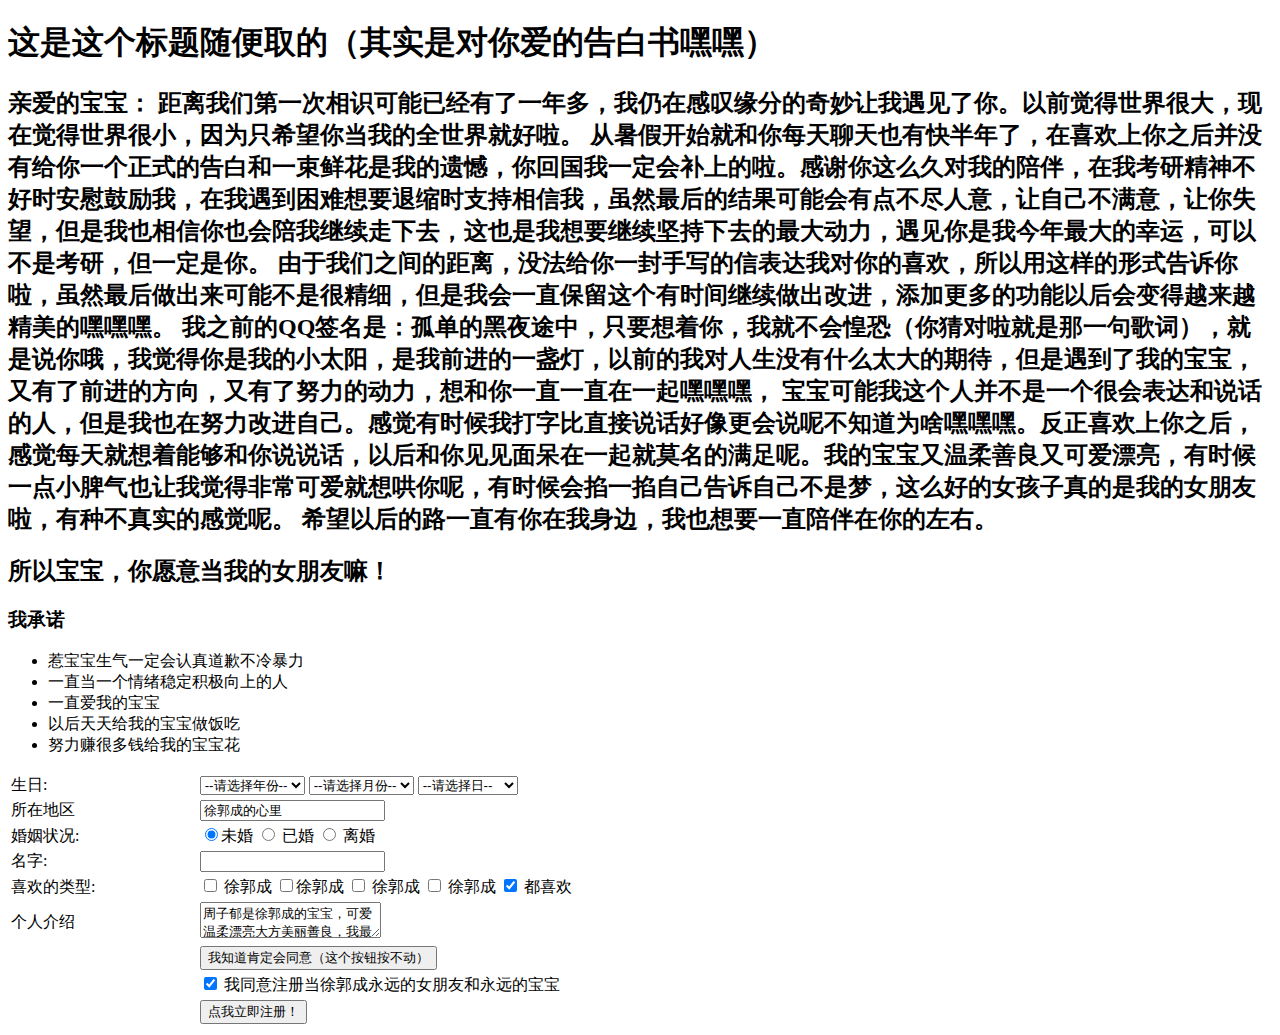
==== index.html @ d4f052cd "Update and rename index2.html to index.html" ====
<!DOCTYPE html>
<html lang="en">
<head>
    <meta charset="UTF-8">
    <meta name="viewport" content="width=device-width, initial-scale=1.0">
    <meta http-equiv="X-UA-Compatible" content="ie=edge">
    <title>写给我的宝宝周子郁</title>

</head>

</body>
         <body background="img/14.jpg" 
               style="background-repeat:no-repeat
               background-attachment:fixed;
               background-size:= 100%; ">
         </body>


<body>
    <h1>这是这个标题随便取的（其实是对你爱的告白书嘿嘿）</h1>
<h2>亲爱的宝宝：
  距离我们第一次相识可能已经有了一年多，我仍在感叹缘分的奇妙让我遇见了你。以前觉得世界很大，现在觉得世界很小，因为只希望你当我的全世界就好啦。
从暑假开始就和你每天聊天也有快半年了，在喜欢上你之后并没有给你一个正式的告白和一束鲜花是我的遗憾，你回国我一定会补上的啦。感谢你这么久对我的陪伴，在我考研精神不好时安慰鼓励我，在我遇到困难想要退缩时支持相信我，虽然最后的结果可能会有点不尽人意，让自己不满意，让你失望，但是我也相信你也会陪我继续走下去，这也是我想要继续坚持下去的最大动力，遇见你是我今年最大的幸运，可以不是考研，但一定是你。
由于我们之间的距离，没法给你一封手写的信表达我对你的喜欢，所以用这样的形式告诉你啦，虽然最后做出来可能不是很精细，但是我会一直保留这个有时间继续做出改进，添加更多的功能以后会变得越来越精美的嘿嘿嘿。
  我之前的QQ签名是：孤单的黑夜途中，只要想着你，我就不会惶恐（你猜对啦就是那一句歌词），就是说你哦，我觉得你是我的小太阳，是我前进的一盏灯，以前的我对人生没有什么太大的期待，但是遇到了我的宝宝，又有了前进的方向，又有了努力的动力，想和你一直一直在一起嘿嘿嘿，
宝宝可能我这个人并不是一个很会表达和说话的人，但是我也在努力改进自己。感觉有时候我打字比直接说话好像更会说呢不知道为啥嘿嘿嘿。反正喜欢上你之后，感觉每天就想着能够和你说说话，以后和你见见面呆在一起就莫名的满足呢。我的宝宝又温柔善良又可爱漂亮，有时候一点小脾气也让我觉得非常可爱就想哄你呢，有时候会掐一掐自己告诉自己不是梦，这么好的女孩子真的是我的女朋友啦，有种不真实的感觉呢。
  希望以后的路一直有你在我身边，我也想要一直陪伴在你的左右。</h2>
<h2>所以宝宝，你愿意当我的女朋友嘛！</h2>
<tr>
                <td></td>
                <td>
                    <h3>我承诺</h3>
                    <ul>
                        <li>惹宝宝生气一定会认真道歉不冷暴力</li>
                        <li>一直当一个情绪稳定积极向上的人</li>
                        <li>一直爱我的宝宝</li>
                        <li>以后天天给我的宝宝做饭吃</li>
                        <li>努力赚很多钱给我的宝宝花</li>
                    </ul>
                </td>
        </tr>
<body>

    <table width="1000" >
        
        <!-- 第二行 -->
        <tr>
            <td>生日:</td>
            <td>
                <select>
                    <option>--请选择年份--</option>
                    <option>2001</option>
                    <option>2002</option>
                    <option>2003</option>
                    <option>2004</option>
                </select>
                <select>
                        <option>--请选择月份--</option>
                        <option>1</option>
                        <option>2</option>
                        <option>3</option>
                        <option>4</option>
                        <option>5</option>
                        <option>6</option>
                        <option>7</option>
                        <option>8</option>
                        <option>9</option>
                        <option>10</option>
                        <option>11</option>
                        <option>12</option>
                </select>
                <select>
                        <option>--请选择日--</option>
                        <option>1</option>
                        <option>2</option>
                        <option>3</option>
<option>后面不想打了</option>
                </select>
        
            </td>
        </tr>
        <!-- 第三行 -->
        <tr>
            <td>所在地区</td>
            <td><input type="text" value="徐郭成的心里"></td>
        </tr>
        <!-- 第四行 -->
        <tr>
            <td>婚姻状况:</td>
            <td>
                    <input type="radio" name="marry" checked="checked">未婚  <input type="radio" name="marry">  已婚  <input type="radio" name="marry"> 离婚
            </td>
        </tr>
         <!-- 第五行 -->
         <tr>
             <td>名字:</td>
             <td><input type="text" value=""></td>
         </tr>
          <!-- 第六行 -->
        <tr>
            <td>喜欢的类型:</td>
            <td>
                <input type="checkbox" name="love" > 徐郭成 
                <input type="checkbox" name="love" >徐郭成 
                <input type="checkbox" name="love" > 徐郭成 
                <input type="checkbox" name="love" > 徐郭成
                <input type="checkbox" name="love"  checked="checked"> 都喜欢 
            </td>
        </tr>
         <!-- 第七行 -->
        <tr>
            <td>个人介绍</td>
            <td>
                <textarea>周子郁是徐郭成的宝宝，可爱温柔漂亮大方美丽善良，我最爱她啦。</textarea>
            </td>
        </tr>
        <!-- 第八行 -->
        <tr>
            <td></td>
            <td>
                <input type="submit" value="我知道肯定会同意（这个按钮按不动）" >
            </td>
        </tr>
        <tr>
                <td></td>
                <td>
                    <input type="checkbox"  checked="checked">    我同意注册当徐郭成永远的女朋友和永远的宝宝
                </td>
        </tr>
        <tr>
                <td></td>
                <td>
                    <a href="C:\Users\86130\Desktop\3D相册\index.html">
    <button>点我立即注册！</button>
</a>

                </td>
        </tr>
        
           
    </table>
</body>
</html>
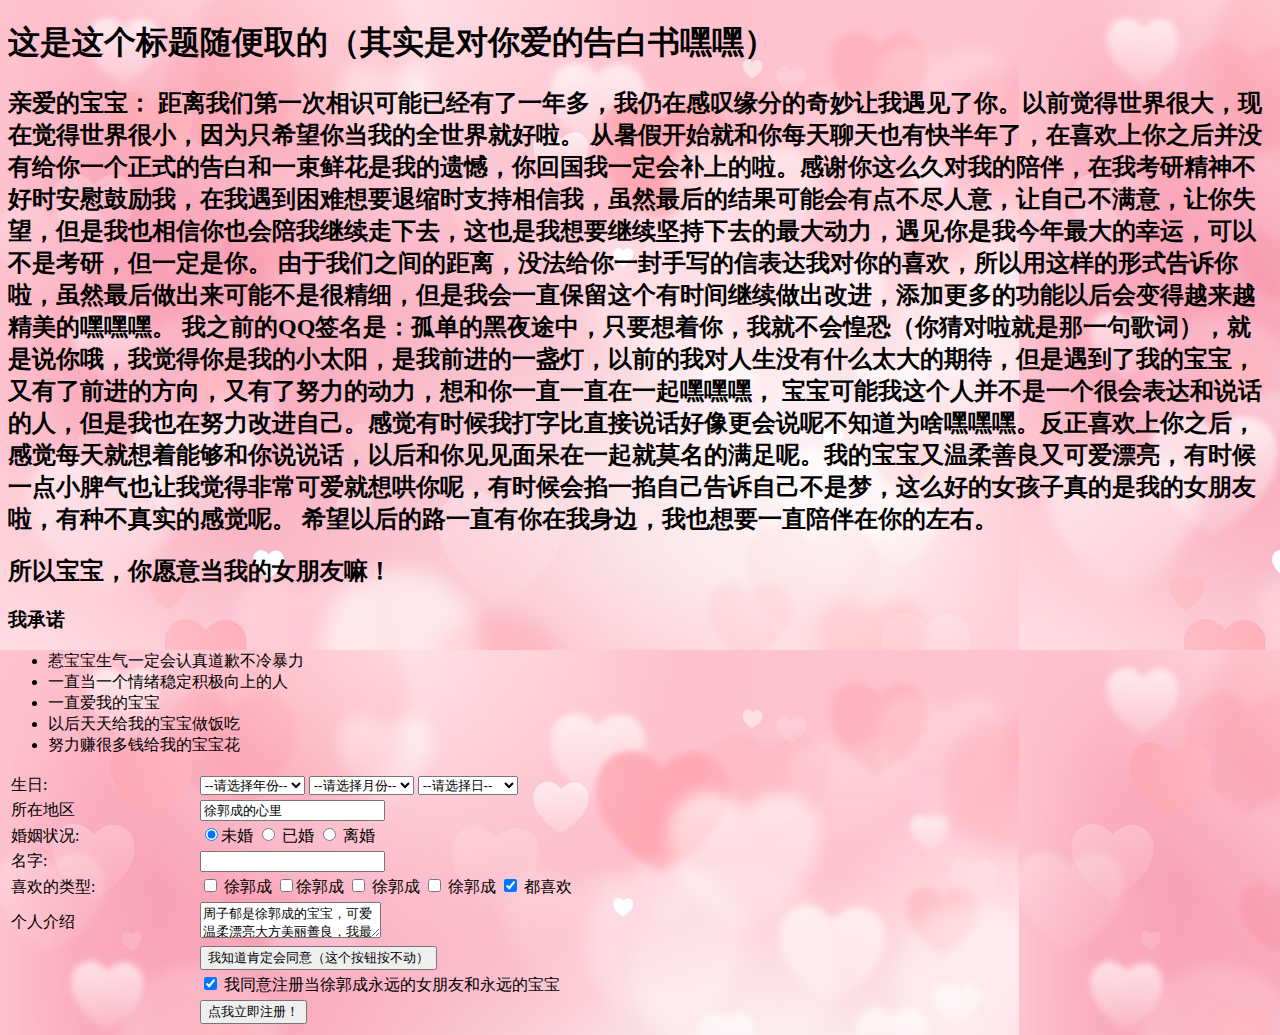
==== commit b5ac7f85: "Update index.html" ====
--- a/index.html
+++ b/index.html
@@ -9,7 +9,7 @@
 </head>
 
 </body>
-         <body background="img/14.jpg" 
+         <body background="14.jpg" 
                style="background-repeat:no-repeat
                background-attachment:fixed;
                background-size:= 100%; ">
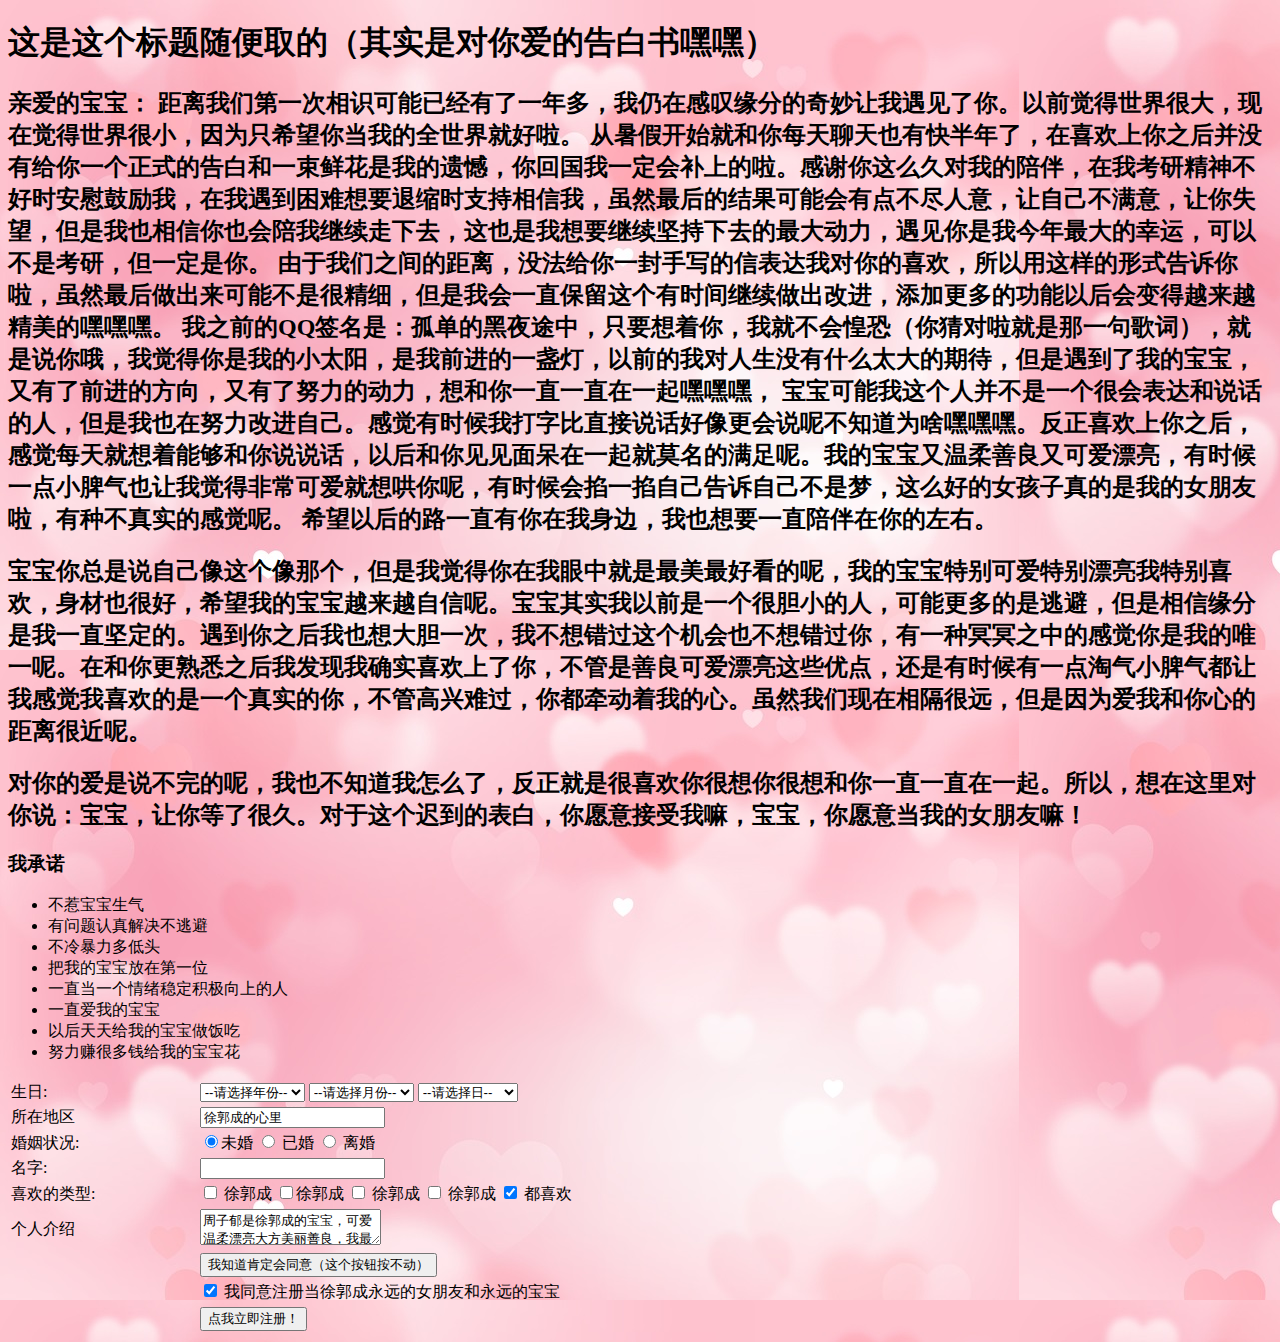
==== commit 07c1f1e2: "Update index.html" ====
--- a/index.html
+++ b/index.html
@@ -25,13 +25,19 @@
   我之前的QQ签名是：孤单的黑夜途中，只要想着你，我就不会惶恐（你猜对啦就是那一句歌词），就是说你哦，我觉得你是我的小太阳，是我前进的一盏灯，以前的我对人生没有什么太大的期待，但是遇到了我的宝宝，又有了前进的方向，又有了努力的动力，想和你一直一直在一起嘿嘿嘿，
 宝宝可能我这个人并不是一个很会表达和说话的人，但是我也在努力改进自己。感觉有时候我打字比直接说话好像更会说呢不知道为啥嘿嘿嘿。反正喜欢上你之后，感觉每天就想着能够和你说说话，以后和你见见面呆在一起就莫名的满足呢。我的宝宝又温柔善良又可爱漂亮，有时候一点小脾气也让我觉得非常可爱就想哄你呢，有时候会掐一掐自己告诉自己不是梦，这么好的女孩子真的是我的女朋友啦，有种不真实的感觉呢。
   希望以后的路一直有你在我身边，我也想要一直陪伴在你的左右。</h2>
-<h2>所以宝宝，你愿意当我的女朋友嘛！</h2>
+    <h2>宝宝你总是说自己像这个像那个，但是我觉得你在我眼中就是最美最好看的呢，我的宝宝特别可爱特别漂亮我特别喜欢，身材也很好，希望我的宝宝越来越自信呢。宝宝其实我以前是一个很胆小的人，可能更多的是逃避，但是相信缘分是我一直坚定的。遇到你之后我也想大胆一次，我不想错过这个机会也不想错过你，有一种冥冥之中的感觉你是我的唯一呢。在和你更熟悉之后我发现我确实喜欢上了你，不管是善良可爱漂亮这些优点，还是有时候有一点淘气小脾气都让我感觉我喜欢的是一个真实的你，不管高兴难过，你都牵动着我的心。虽然我们现在相隔很远，但是因为爱我和你心的距离很近呢。</h2>
+    
+        
+<h2>对你的爱是说不完的呢，我也不知道我怎么了，反正就是很喜欢你很想你很想和你一直一直在一起。所以，想在这里对你说：宝宝，让你等了很久。对于这个迟到的表白，你愿意接受我嘛，宝宝，你愿意当我的女朋友嘛！</h2>
 <tr>
                 <td></td>
                 <td>
                     <h3>我承诺</h3>
                     <ul>
-                        <li>惹宝宝生气一定会认真道歉不冷暴力</li>
+                        <li>不惹宝宝生气</li>
+                        <li>有问题认真解决不逃避</li>
+                        <li>不冷暴力多低头</li>
+                        <li>把我的宝宝放在第一位</li>
                         <li>一直当一个情绪稳定积极向上的人</li>
                         <li>一直爱我的宝宝</li>
                         <li>以后天天给我的宝宝做饭吃</li>
@@ -130,7 +136,7 @@
         <tr>
                 <td></td>
                 <td>
-                    <a href="C:\Users\86130\Desktop\3D相册\index.html">
+                    <a href="https://kahuyo.github.io/Kahuyo.github-io/">
     <button>点我立即注册！</button>
 </a>
 
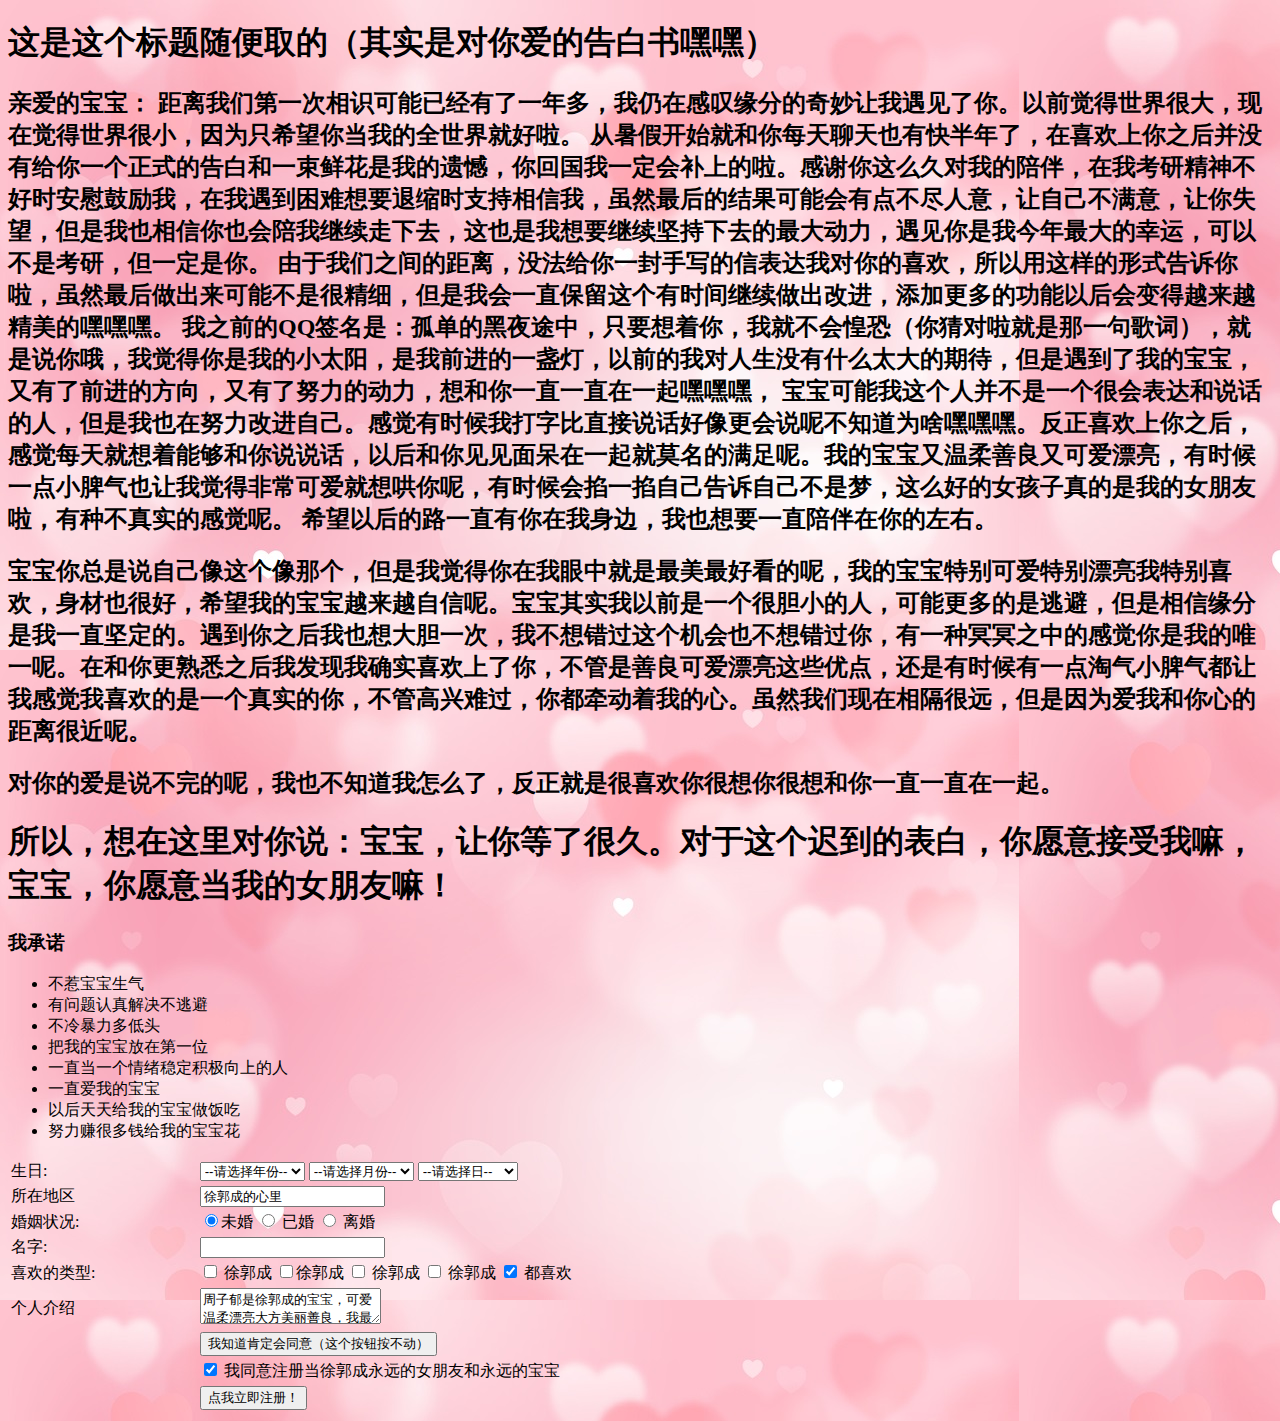
==== commit 3ef7e88c: "Update index.html" ====
--- a/index.html
+++ b/index.html
@@ -28,7 +28,8 @@
     <h2>宝宝你总是说自己像这个像那个，但是我觉得你在我眼中就是最美最好看的呢，我的宝宝特别可爱特别漂亮我特别喜欢，身材也很好，希望我的宝宝越来越自信呢。宝宝其实我以前是一个很胆小的人，可能更多的是逃避，但是相信缘分是我一直坚定的。遇到你之后我也想大胆一次，我不想错过这个机会也不想错过你，有一种冥冥之中的感觉你是我的唯一呢。在和你更熟悉之后我发现我确实喜欢上了你，不管是善良可爱漂亮这些优点，还是有时候有一点淘气小脾气都让我感觉我喜欢的是一个真实的你，不管高兴难过，你都牵动着我的心。虽然我们现在相隔很远，但是因为爱我和你心的距离很近呢。</h2>
     
         
-<h2>对你的爱是说不完的呢，我也不知道我怎么了，反正就是很喜欢你很想你很想和你一直一直在一起。所以，想在这里对你说：宝宝，让你等了很久。对于这个迟到的表白，你愿意接受我嘛，宝宝，你愿意当我的女朋友嘛！</h2>
+<h2>对你的爱是说不完的呢，我也不知道我怎么了，反正就是很喜欢你很想你很想和你一直一直在一起。</h2>
+   <h1> 所以，想在这里对你说：宝宝，让你等了很久。对于这个迟到的表白，你愿意接受我嘛，宝宝，你愿意当我的女朋友嘛！</h1>
 <tr>
                 <td></td>
                 <td>
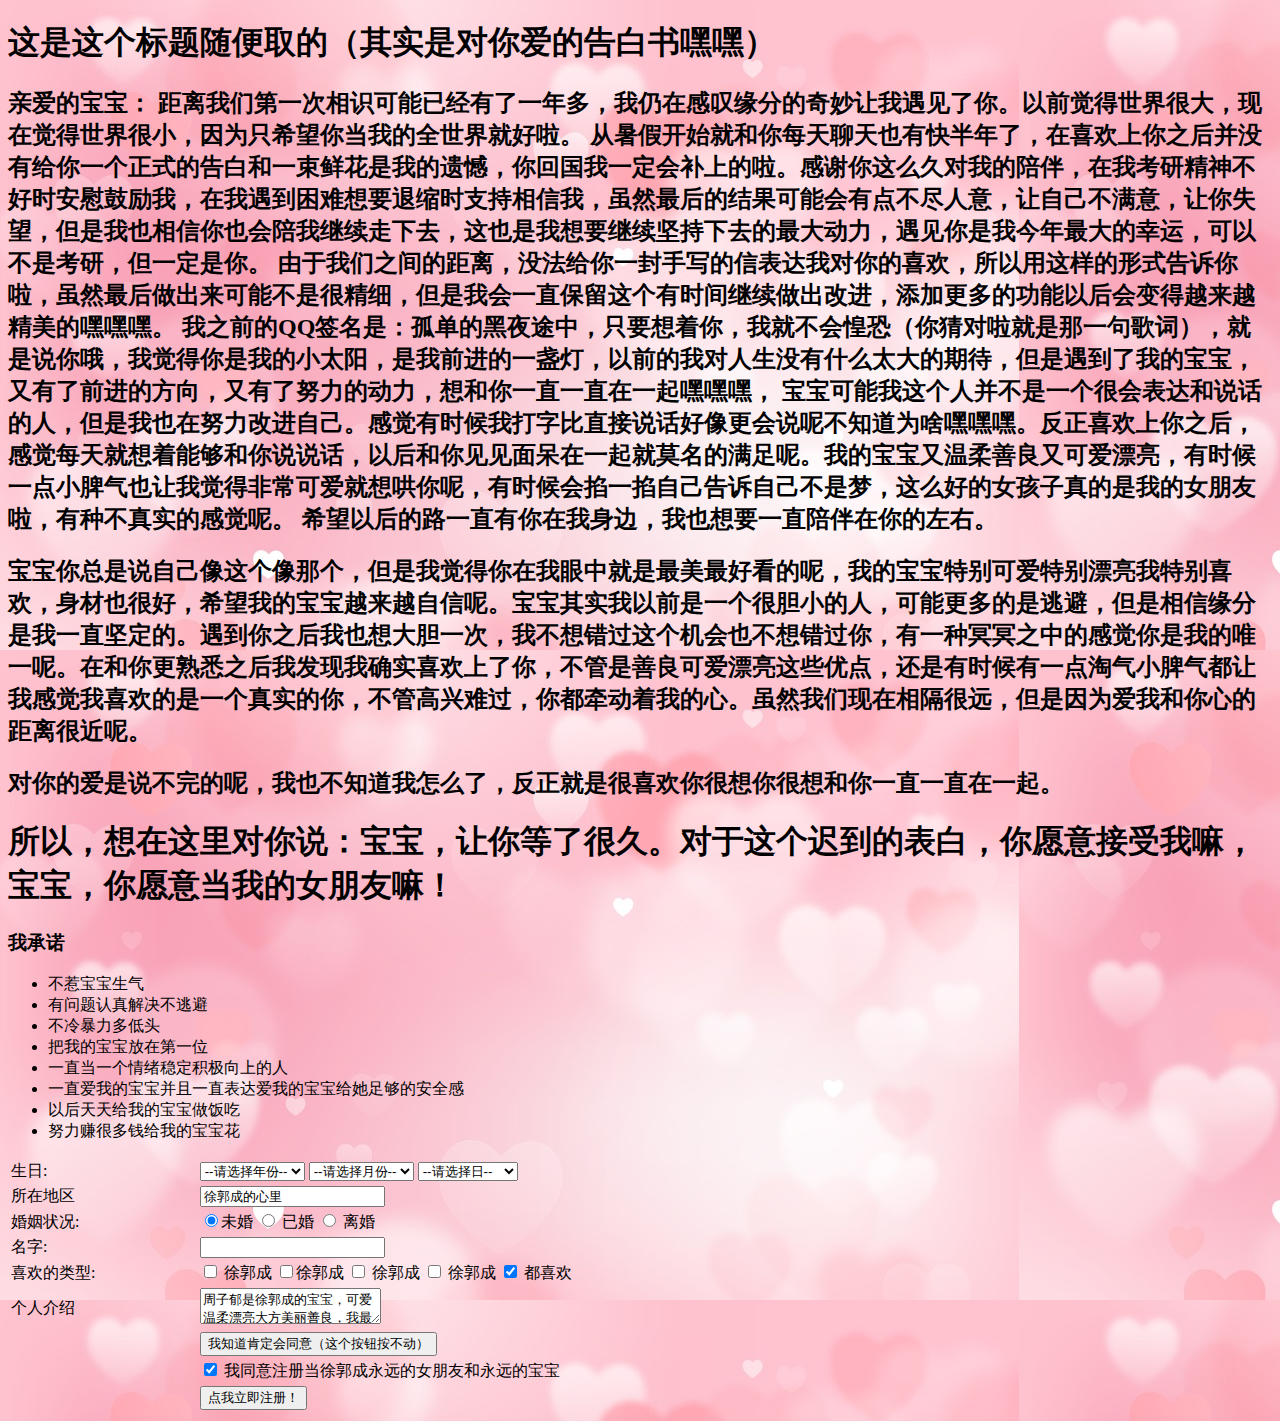
==== commit 6dc1f0a9: "Update index.html" ====
--- a/index.html
+++ b/index.html
@@ -40,7 +40,7 @@
                         <li>不冷暴力多低头</li>
                         <li>把我的宝宝放在第一位</li>
                         <li>一直当一个情绪稳定积极向上的人</li>
-                        <li>一直爱我的宝宝</li>
+                        <li>一直爱我的宝宝并且一直表达爱我的宝宝给她足够的安全感</li>
                         <li>以后天天给我的宝宝做饭吃</li>
                         <li>努力赚很多钱给我的宝宝花</li>
                     </ul>
